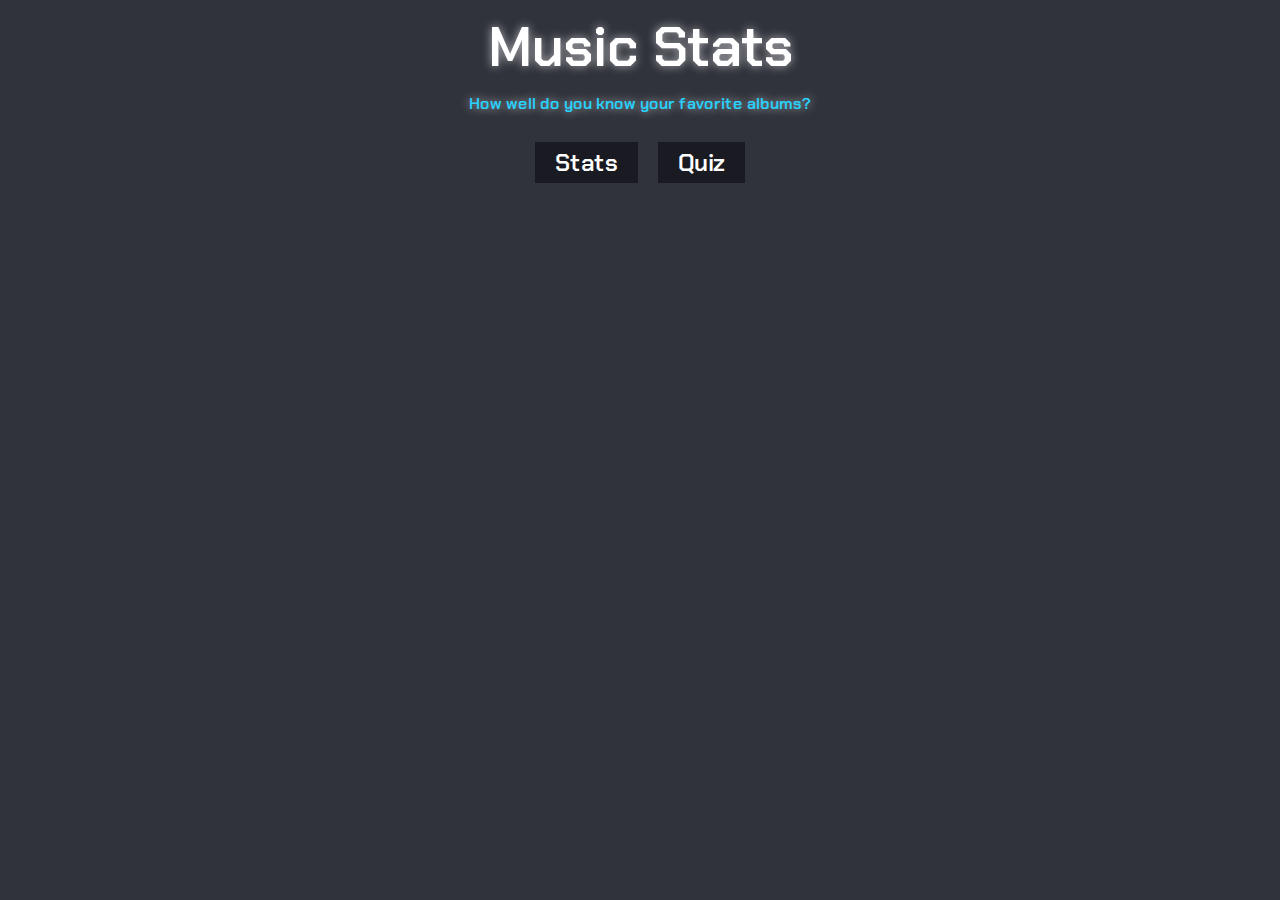
==== quiz.html @ f67c1bf8 "first commit" ====
<!DOCTYPE html>
<html lang="en">
<head>
    <meta charset="UTF-8">
    <meta name="viewport" content="width=device-width, initial-scale=1.0">
    <link rel="stylesheet" href="styles.css">
    <link rel="preconnect" href="https://fonts.googleapis.com">
<link rel="preconnect" href="https://fonts.gstatic.com" crossorigin>
<link href="https://fonts.googleapis.com/css2?family=Chakra+Petch:ital,wght@0,300;0,400;0,500;0,600;0,700;1,300;1,400;1,500;1,600;1,700&display=swap" rel="stylesheet">
    <title>Music Stats</title>
</head>
<body>
    <header>
        <h1>Music Stats</h1>
        <h2>How well do you know your favorite albums?</h2>
    </header>
    <nav>
        <div class="nav">
            <a href="stats.html">Stats</a>
            <a href="quiz.html">Quiz</a>
        <div>   
    </nav>
    
</body>
</html>
---- styles.css ----
* {
  box-sizing: border-box;
  background-color: #31333c;
}
body {
  margin: 0;
}

.chakra-petch-bold {
  font-family: "Chakra Petch", sans-serif;
  font-weight: 500;
  font-style: normal;
}

h1 {
  color: #fff;
  text-align: center;
  font-family: "Chakra Petch", sans-serif;
  font-weight: 600;
  font-size: 3.5rem;
  margin: 10px;
  text-shadow: #ffffffa3 0px 0px 10px;
}
h2 {
  color: #28d2fd;
  text-align: center;
  font-family: "Chakra Petch", sans-serif;
  font-weight: 600;
  font-size: 1rem;
  margin-top: 0;
  text-shadow: #ffffffa3 0px 0px 10px;
}

.nav {
  display: flex;
  justify-content: center;
  align-items: center;
  /* background-color: #1a1b22; */
  padding: 15px;
  margin: 0;
  width: 100%;
}

.nav a {
  color: #fff;
  background-color: #1a1b22;
  text-decoration: none;
  font-family: "Chakra Petch", sans-serif;
  font-weight: 600;
  font-size: 1.5rem;
  margin: 0px 10px;
  padding: 5px 20px;
}

.nav a:hover {
  background-color: #28d2fd;
  transition: all 0.2s ease;
  color: #1a1b22;
}

.month-btn {
  display: flex;
  justify-content: center;
  align-items: center;
  padding: 15px;
  margin: 0;
  width: 100%;
  bottom: 0;
  position: fixed;
}
.month-btn a {
  color: #fff;
  text-decoration: none;
  font-family: "Chakra Petch", sans-serif;
  font-weight: 600;
  font-size: 1.5rem;
  margin: 0px 10px 10px 10px;
  padding: 5px 20px;
  background-color: #1a1b22;
}
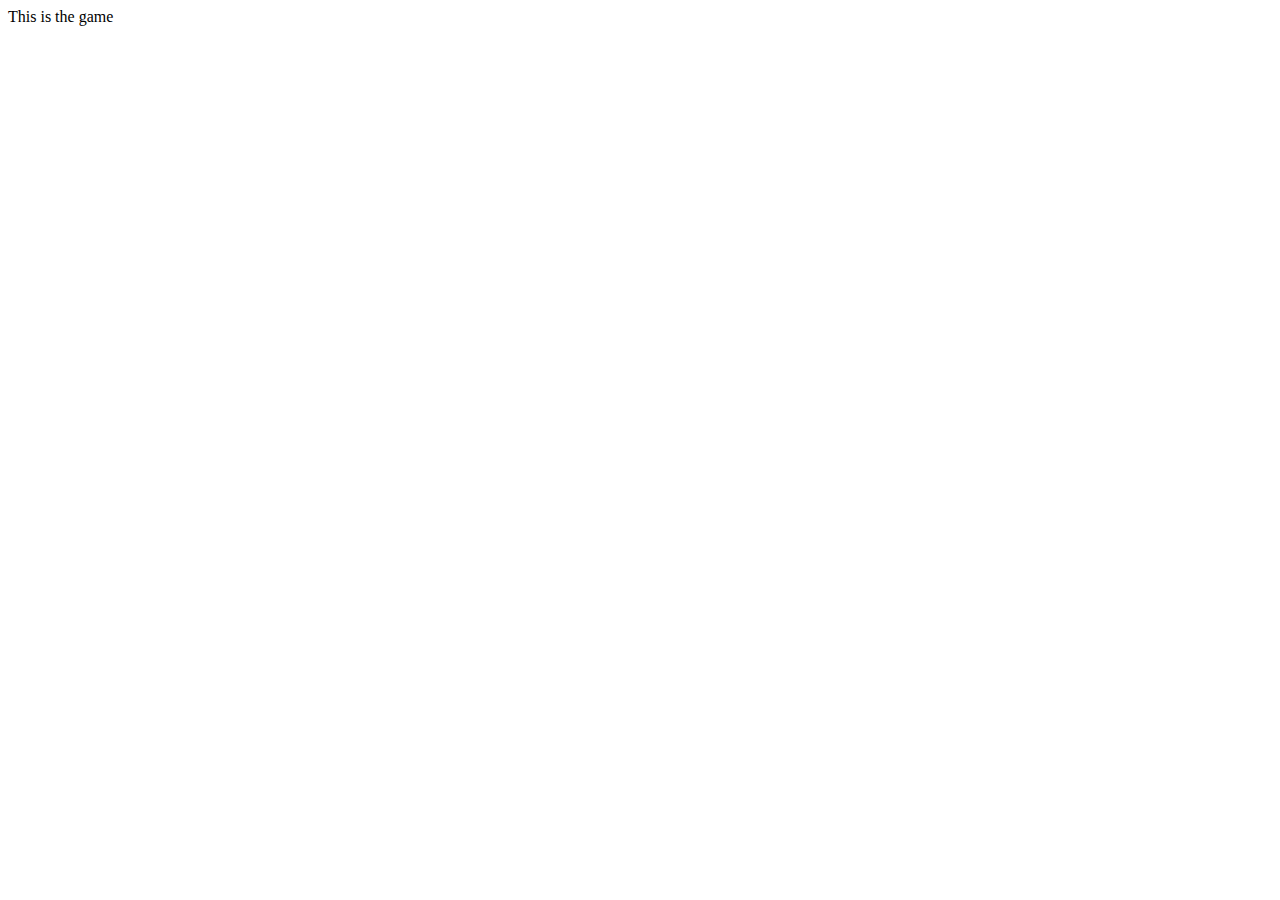
==== commit 2cc9cab8: "html pages load dynamically" ====
--- a/quiz.html
+++ b/quiz.html
@@ -1,4 +1,4 @@
-<!DOCTYPE html>
+<!-- <!DOCTYPE html>
 <html lang="en">
 <head>
     <meta charset="UTF-8">
@@ -22,4 +22,6 @@
     </nav>
     
 </body>
-</html>+</html> -->
+
+<div>This is the game</div>
